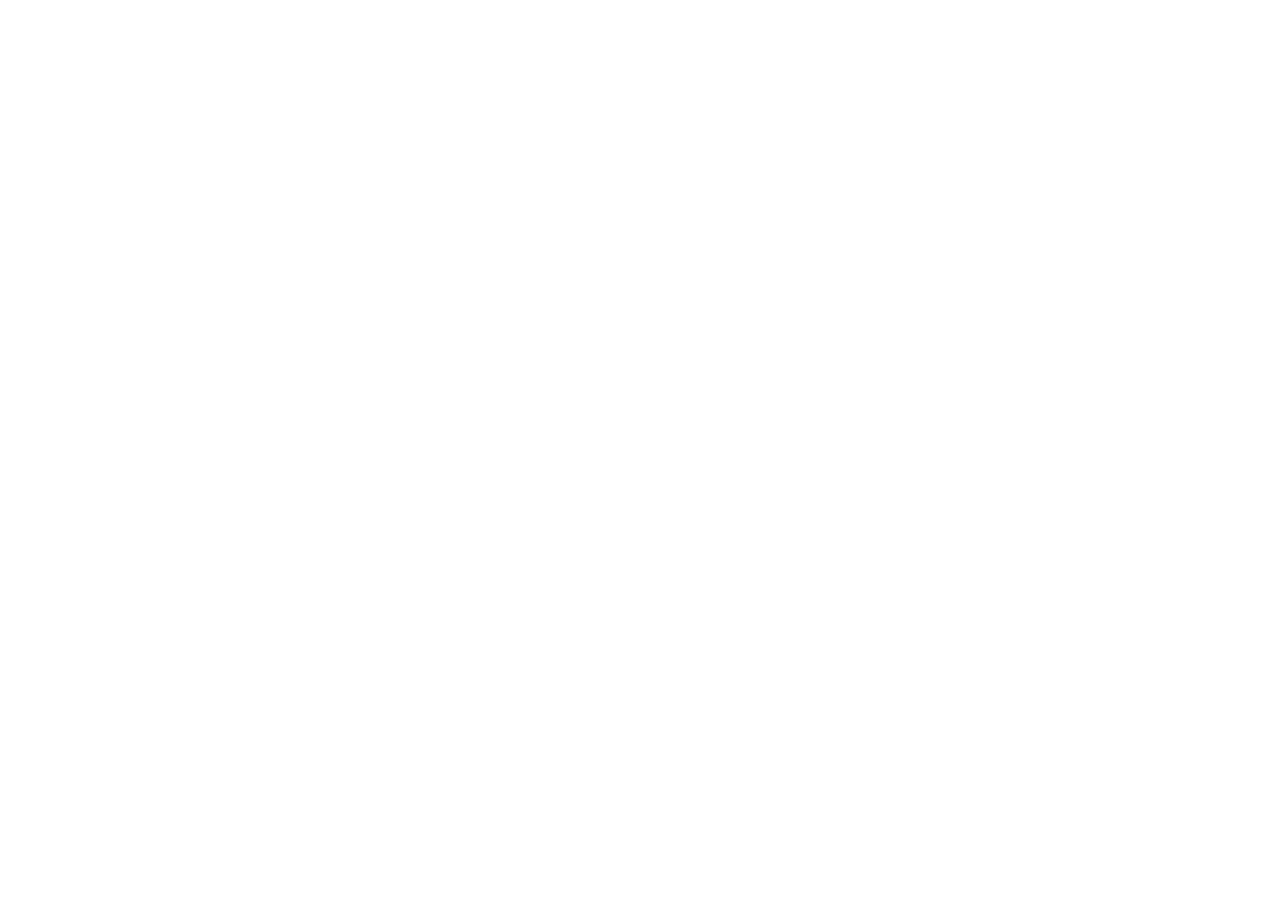
==== tabs.html @ 6b8b12c2 "add tabs.html" ====
<!-- Enter your HTML code here -->
<!DOCTYPE html>
<html lang="EN">

<head>
    <title>Countries</title>
    <link rel="stylesheet" type="text/css" href="styles.css" />

</head>

<body>
    <!--HTML content goes here-->
    <main class="w-50 mx-auto mt-40 position-relative">
        <div class="tab-container">

        </div>



    </main>

</body>

<!-- HMR and test infrastructure - DO NOT EDIT -->
<script src="./index.js"></script>

</html>
---- styles.css ----
.title-section {
  display: flex;
  font-size: large;
  color: rgba(62, 71, 197, 0.683);
  border: 1px solid rgba(62, 71, 197, 0.683);
}

.title {
  display: flex;
  padding: 5px;
}

.collapse-icon {
  display: none;
  justify-content: flex-end;
  width: 100%;
}

.expand-icon {
  display: flex;
  justify-content: flex-end;
  width: 100%;
}

.description {
  display: none;
  padding: 5px;
}
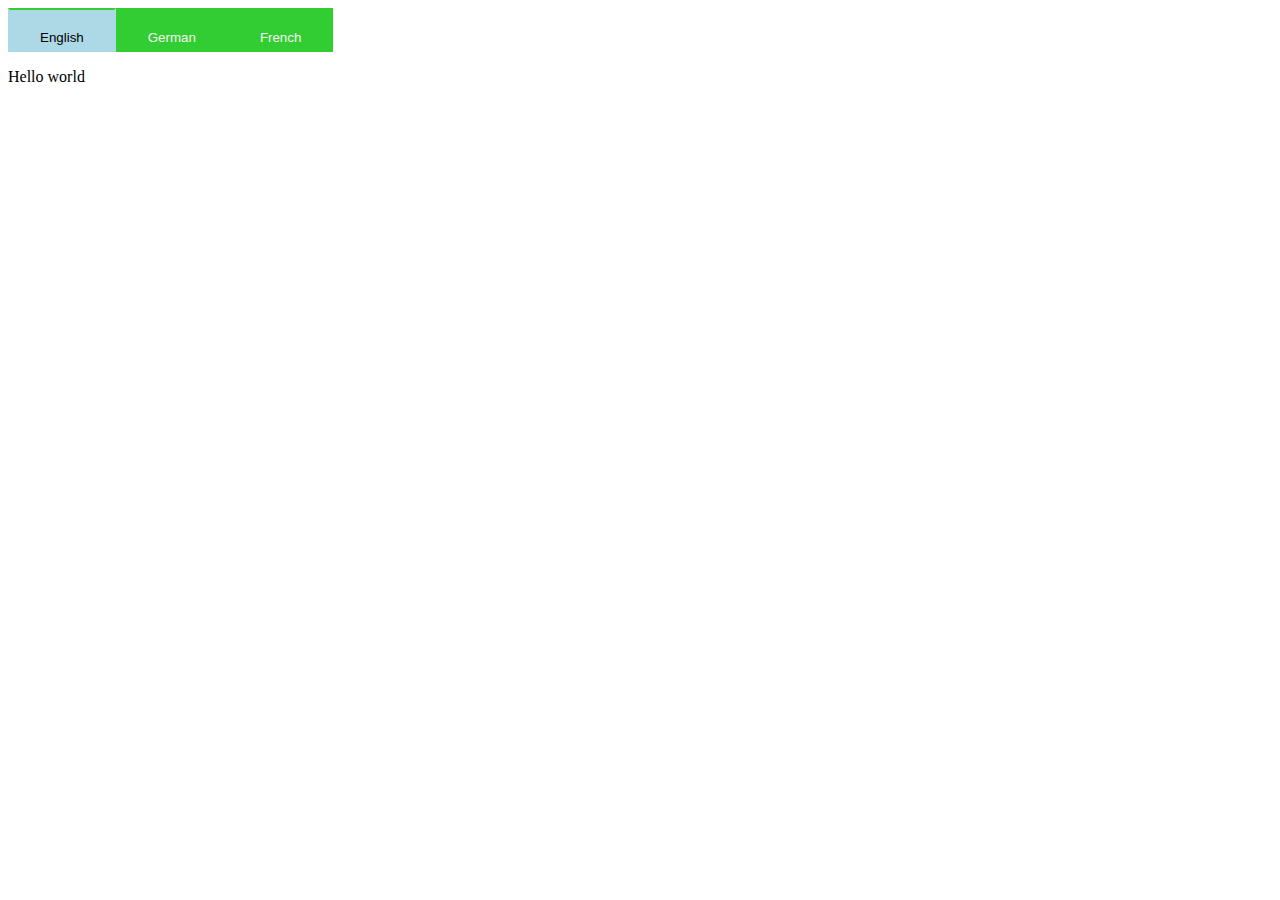
==== commit 1e2d8277: "functioning tab form" ====
--- a/tabs.html
+++ b/tabs.html
@@ -3,7 +3,7 @@
 <html lang="EN">
 
 <head>
-    <title>Countries</title>
+    <title>Tabs form</title>
     <link rel="stylesheet" type="text/css" href="styles.css" />
 
 </head>
@@ -12,16 +12,31 @@
     <!--HTML content goes here-->
     <main class="w-50 mx-auto mt-40 position-relative">
         <div class="tab-container">
+            <button class="tab active" onclick="tabFunction(this)">English</button>
+            <button class="tab" onclick="tabFunction(this)">German</button>
+            <button class="tab" onclick="tabFunction(this)">French</button>
+        </div>
+
+        <div class="page-container">
+            <section class="english-container">
+                <p>Hello world</p>
+            </section>
+            <section class="german-container" style="display: none;">
+                <p>Le german</p>
+            </section>
+            <section class="french-container" style="display: none;">
+                <p>Le french hello</p>
+            </section>
 
         </div>
-
-
 
     </main>
 
 </body>
 
 <!-- HMR and test infrastructure - DO NOT EDIT -->
-<script src="./index.js"></script>
+<script src="./tabs.js">
+
+</script>
 
 </html>--- a/styles.css
+++ b/styles.css
@@ -26,3 +26,26 @@
   display: none;
   padding: 5px;
 }
+
+.tab-container {
+  display: flex;
+  flex-direction: row;
+}
+
+button {
+  background-color: limegreen;
+  display: flex;
+  color: whitesmoke;
+  padding: 20px 30px;
+  border-color: limegreen;
+  height: 30px;
+  border-style: solid;
+}
+
+button.active {
+  background-color: lightblue;
+  color: black;
+  border-color: lightblue;
+  height: 30px;
+  border-top-color: limegreen;
+}
